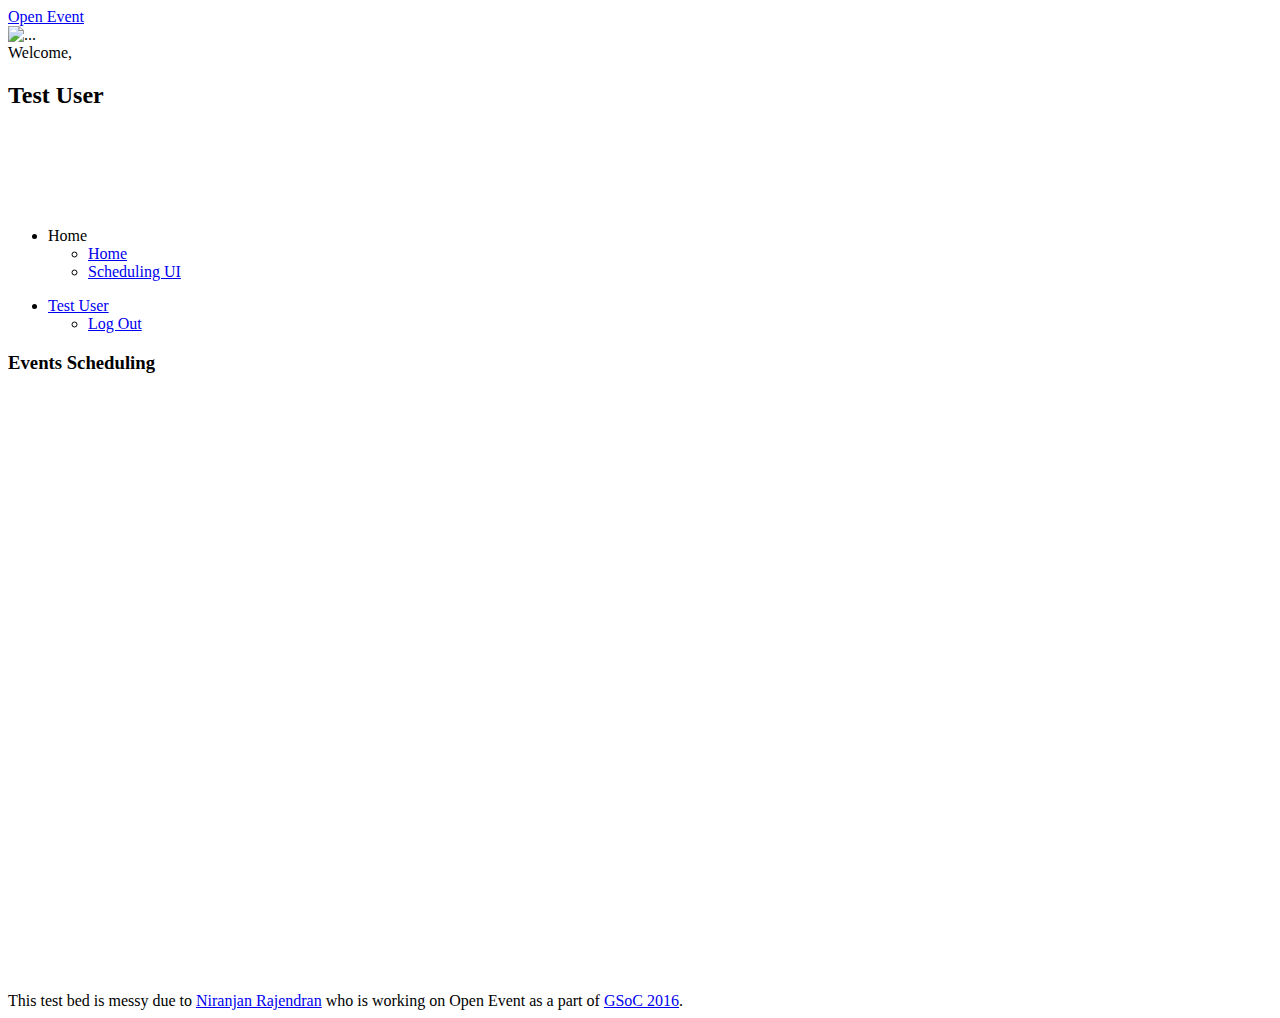
==== scheduling/index.html @ 5fe07b72 "Added empty page with with styles and markup" ====
<!DOCTYPE html>
<html lang="en">
<head>
    <meta http-equiv="Content-Type" content="text/html; charset=UTF-8">
    <!-- Meta, title, CSS, favicons, etc. -->
    <meta charset="utf-8">
    <meta http-equiv="X-UA-Compatible" content="IE=edge">
    <meta name="viewport" content="width=device-width, initial-scale=1">

    <title>Open Event</title>

    <link href="/gentelella/vendors/bootstrap/dist/css/bootstrap.min.css" rel="stylesheet">
    <link href="/gentelella/vendors/font-awesome/css/font-awesome.min.css" rel="stylesheet">

    <!-- Custom Theme Style -->
    <link href="/gentelella/production/css/custom.css" rel="stylesheet">
</head>

<body class="nav-md">
<div class="container body">
    <div class="main_container">
        <div class="col-md-3 left_col">
            <div class="left_col scroll-view">
                <div class="navbar nav_title" style="border: 0;">
                    <a href="index.html" class="site_title"><i class="fa fa-paw"></i> <span>Open Event</span></a>
                </div>

                <div class="clearfix"></div>

                <!-- menu profile quick info -->
                <div class="profile">
                    <div class="profile_pic">
                        <img src="/gentelella/production/images/img.jpg" alt="..." class="img-circle profile_img">
                    </div>
                    <div class="profile_info">
                        <span>Welcome,</span>
                        <h2>Test User</h2>
                    </div>
                </div>
                <!-- /menu profile quick info -->
                <br/>

                <!-- sidebar menu -->
                <div id="sidebar-menu" class="main_menu_side hidden-print main_menu">
                    <div class="menu_section">
                        <ul class="nav side-menu" style="margin-top: 80px;">
                            <li><a><i class="fa fa-home"></i> Home <span class="fa fa-chevron-down"></span></a>
                                <ul class="nav child_menu">
                                    <li><a href="/">Home</a></li>
                                    <li class="active current-page"><a href="#">Scheduling UI</a></li>
                                </ul>
                            </li>
                        </ul>
                    </div>

                </div>
                <!-- /sidebar menu -->

            </div>
        </div>

        <!-- top navigation -->
        <div class="top_nav">

            <div class="nav_menu">
                <nav class="" role="navigation">
                    <div class="nav toggle">
                        <a id="menu_toggle"><i class="fa fa-bars"></i></a>
                    </div>

                    <ul class="nav navbar-nav navbar-right">
                        <li class="">
                            <a href="javascript:;" class="user-profile dropdown-toggle" data-toggle="dropdown"
                               aria-expanded="false">
                                <img src="/gentelella/production/images/img.jpg" alt="">Test User
                                <span class=" fa fa-angle-down"></span>
                            </a>
                            <ul class="dropdown-menu dropdown-usermenu pull-right">
                                <li><a href="/"><i class="fa fa-sign-out pull-right"></i> Log Out</a></li>
                            </ul>
                        </li>
                    </ul>
                </nav>
            </div>

        </div>
        <!-- /top navigation -->

        <!-- page content -->
        <div class="right_col" role="main">
            <div class="">
                <div class="page-title">
                    <div class="title_left">
                        <h3>Events Scheduling</h3>
                    </div>

                </div>
                <div class="clearfix"></div>

                <div class="row">

                    <div class="col-md-12 col-sm-12 col-xs-12">
                        <div class="x_panel" style="height:600px;">

                        </div>
                    </div>
                </div>
            </div>
        </div>
        <!-- /page content -->

        <!-- footer content -->
        <footer>
            <div class="pull-right">
                This test bed is messy due to <a href="https://www.github.com/niranjan94">Niranjan Rajendran</a> who is working on Open Event as a part of <a href="https://summerofcode.withgoogle.com/">GSoC 2016</a>.
            </div>
            <div class="clearfix"></div>
        </footer>
        <!-- /footer content -->
    </div>
</div>

<script src="/gentelella/vendors/jquery/dist/jquery.min.js"></script>
<script src="/gentelella/vendors/bootstrap/dist/js/bootstrap.min.js"></script>
<script src="/gentelella/vendors/fastclick/lib/fastclick.js"></script>
<script src="/gentelella/vendors/nprogress/nprogress.js"></script>
<script src="/gentelella/production/js/custom.js"></script>
</body>
</html>
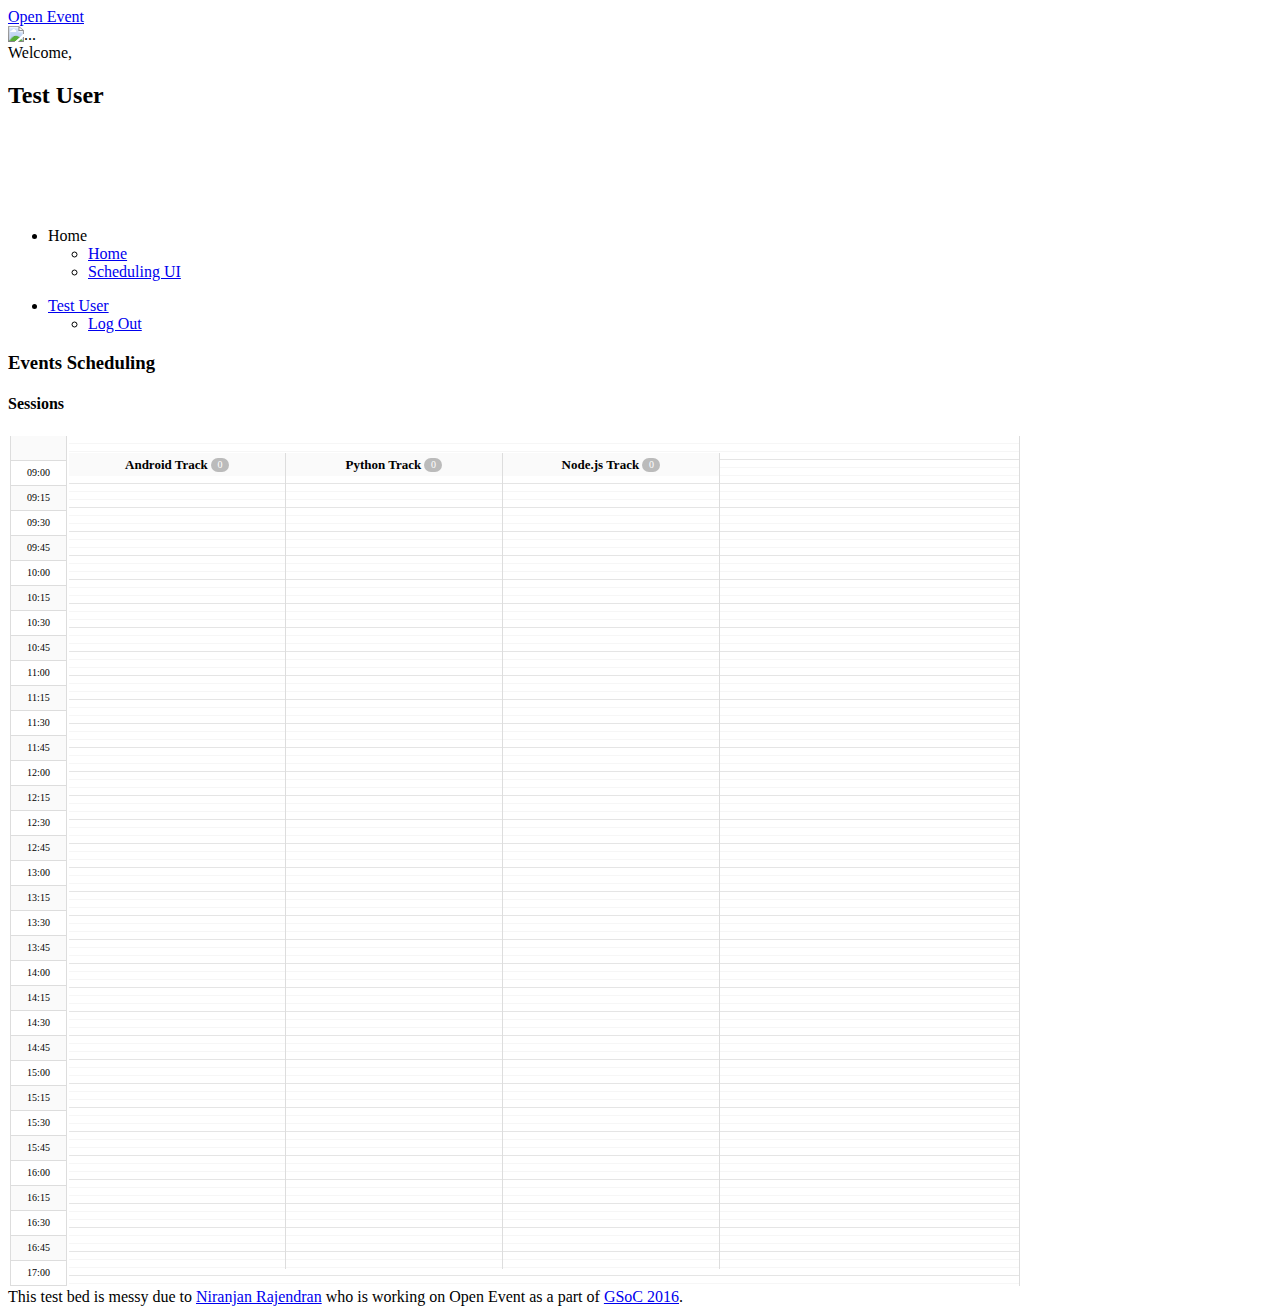
==== commit 98a09823: "Base scheduler UI" ====
--- a/scheduling/index.html
+++ b/scheduling/index.html
@@ -14,9 +14,11 @@
 
     <!-- Custom Theme Style -->
     <link href="/gentelella/production/css/custom.css" rel="stylesheet">
+
+    <link href="css/scheduler.css" rel="stylesheet">
 </head>
 
-<body class="nav-md">
+<body class="nav-sm">
 <div class="container body">
     <div class="main_container">
         <div class="col-md-3 left_col">
@@ -84,9 +86,6 @@
             </div>
 
         </div>
-        <!-- /top navigation -->
-
-        <!-- page content -->
         <div class="right_col" role="main">
             <div class="">
                 <div class="page-title">
@@ -100,23 +99,107 @@
                 <div class="row">
 
                     <div class="col-md-12 col-sm-12 col-xs-12">
-                        <div class="x_panel" style="height:600px;">
-
+                        <div class="x_panel" style="min-height:600px;">
+                            <div class="row">
+                                <div class="col-xs-2">
+                                    <h4>Sessions</h4>
+                                </div>
+                                <div class="col-xs-10">
+                                    <div class="timeline">
+                                        <table class="timeline-table table">
+                                            <tbody>
+                                            <tr>
+                                                <td class="timeunits x1" width="55">
+                                                    <div class="timeunit"></div>
+                                                    <div class="timeunit">09:00</div>
+                                                    <div class="timeunit">09:15</div>
+                                                    <div class="timeunit">09:30</div>
+                                                    <div class="timeunit">09:45</div>
+                                                    <div class="timeunit">10:00</div>
+                                                    <div class="timeunit">10:15</div>
+                                                    <div class="timeunit">10:30</div>
+                                                    <div class="timeunit">10:45</div>
+                                                    <div class="timeunit">11:00</div>
+                                                    <div class="timeunit">11:15</div>
+                                                    <div class="timeunit">11:30</div>
+                                                    <div class="timeunit">11:45</div>
+                                                    <div class="timeunit">12:00</div>
+                                                    <div class="timeunit">12:15</div>
+                                                    <div class="timeunit">12:30</div>
+                                                    <div class="timeunit">12:45</div>
+                                                    <div class="timeunit">13:00</div>
+                                                    <div class="timeunit">13:15</div>
+                                                    <div class="timeunit">13:30</div>
+                                                    <div class="timeunit">13:45</div>
+                                                    <div class="timeunit">14:00</div>
+                                                    <div class="timeunit">14:15</div>
+                                                    <div class="timeunit">14:30</div>
+                                                    <div class="timeunit">14:45</div>
+                                                    <div class="timeunit">15:00</div>
+                                                    <div class="timeunit">15:15</div>
+                                                    <div class="timeunit">15:30</div>
+                                                    <div class="timeunit">15:45</div>
+                                                    <div class="timeunit">16:00</div>
+                                                    <div class="timeunit">16:15</div>
+                                                    <div class="timeunit">16:30</div>
+                                                    <div class="timeunit">16:45</div>
+                                                    <div class="timeunit">17:00</div>
+                                                </td>
+                                                <td class="rooms x1">
+                                                    <div class="room-container clearfix" style="width: 950px; height: 816px;">
+
+
+                                                        <div class="room" data-day="3" data-room="1">
+                                                            <div class="text-center room-header" data-id="1">Android Track <span
+                                                                    class="badge">0</span></div>
+                                                            <div class="room-inner ui-droppable state-active" data-day="3"
+                                                                 data-room="1" style="height: 816px;">
+
+
+
+
+                                                            </div>
+                                                        </div>
+
+                                                        <div class="room" data-day="3" data-room="2">
+                                                            <div class="text-center room-header" data-id="2">Python Track <span
+                                                                    class="badge">0</span></div>
+                                                            <div class="room-inner ui-droppable state-active" data-day="3"
+                                                                 data-room="2" style="height: 816px;">
+
+
+                                                            </div>
+                                                        </div>
+
+                                                        <div class="room" data-day="3" data-room="3">
+                                                            <div class="text-center room-header" data-id="3">Node.js Track <span
+                                                                    class="badge">0</span></div>
+                                                            <div class="room-inner ui-droppable state-active" data-day="3"
+                                                                 data-room="3" style="height: 816px;">
+
+
+                                                            </div>
+                                                        </div>
+                                                    </div>
+                                                </td>
+                                            </tr>
+                                            </tbody>
+                                        </table>
+                                    </div>
+                                </div>
+                            </div>
                         </div>
                     </div>
                 </div>
             </div>
         </div>
-        <!-- /page content -->
-
-        <!-- footer content -->
         <footer>
             <div class="pull-right">
-                This test bed is messy due to <a href="https://www.github.com/niranjan94">Niranjan Rajendran</a> who is working on Open Event as a part of <a href="https://summerofcode.withgoogle.com/">GSoC 2016</a>.
+                This test bed is messy due to <a href="https://www.github.com/niranjan94">Niranjan Rajendran</a> who is
+                working on Open Event as a part of <a href="https://summerofcode.withgoogle.com/">GSoC 2016</a>.
             </div>
             <div class="clearfix"></div>
         </footer>
-        <!-- /footer content -->
     </div>
 </div>
 
--- a/scheduling/css/scheduler.css
+++ b/scheduling/css/scheduler.css
@@ -0,0 +1,103 @@
+
+.timeline .timeunits {
+    padding: 0;
+}
+.timeline .timeunits.x1 .timeunit {
+    height: 24px;
+    font-size: 10px;
+    line-height: 24px;
+}
+.timeline .timeunits .timeunit {
+    border-style: none solid solid solid;
+    border-width: 0 1px 1px 1px;
+    border-right-color: rgb(221, 221, 221);
+    border-bottom-color: rgb(221, 221, 221);
+    border-left-color: rgb(221, 221, 221);
+    border-image-source: initial;
+    border-image-slice: initial;
+    border-image-repeat: initial;
+    text-align: center;
+    width: 55px;
+}
+.timeline .timeunits .timeunit:nth-child(2n+1) {
+    background-color: rgb(250, 250, 250);
+}
+.timeline .rooms {
+    border-right: 1px solid rgb(221, 221, 221);
+    padding: 0;
+}
+.timeline .rooms.x1 {
+    background-image: url("../images/builder-timeunitbg-x1.png");
+    background-repeat-x: initial;
+    background-repeat-y: initial;
+    background-position-x: initial;
+    background-position-y: initial;
+    background-origin: initial;
+    background-clip: initial;
+    background-size: initial;
+}
+.timeline .rooms .room-container {
+    overflow-x: scroll;
+    overflow-y: hidden;
+    white-space: nowrap;
+    width: 654px;
+}
+.timeline .rooms .room {
+    display: inline-block;
+    position: relative;
+    width: 216px;
+    border-right: 1px solid rgb(221, 221, 221);
+    margin-left: -4px;
+}
+.timeline .rooms .room:first-child {
+    margin-left: 0;
+}
+.text-center {
+    text-align: center;
+}
+.timeline .rooms.x1 .room-header {
+    height: 23px;
+    line-height: 23px;
+}
+.timeline .rooms .room-header {
+    width: 100%;
+    position: absolute;
+    background-color: rgb(250, 250, 250);
+    top: 0;
+    left: 0;
+    font-size: 13px;
+    font-weight: bold;
+}
+.badge {
+    display: inline-block;
+    min-width: 10px;
+    padding: 3px 7px;
+    font-size: 12px;
+    font-weight: 700;
+    color: rgb(255, 255, 255);
+    line-height: 1;
+    vertical-align: baseline;
+    white-space: nowrap;
+    text-align: center;
+    background-color: rgb(153, 153, 153);
+    border-radius: 10px;
+}
+.badge:empty {
+    display: none;
+}
+.timeline .rooms .room-header .badge {
+    padding: 2px 4px;
+    font-size: 10px;
+    font-weight: normal;
+    line-height: 1;
+    background-color: rgb(187, 187, 187);
+    vertical-align: text-bottom;
+}
+
+.room-item {
+    position: absolute;
+    width: 215px;
+    display: block;
+    font-size: 12px;
+    min-height: 24px;
+}
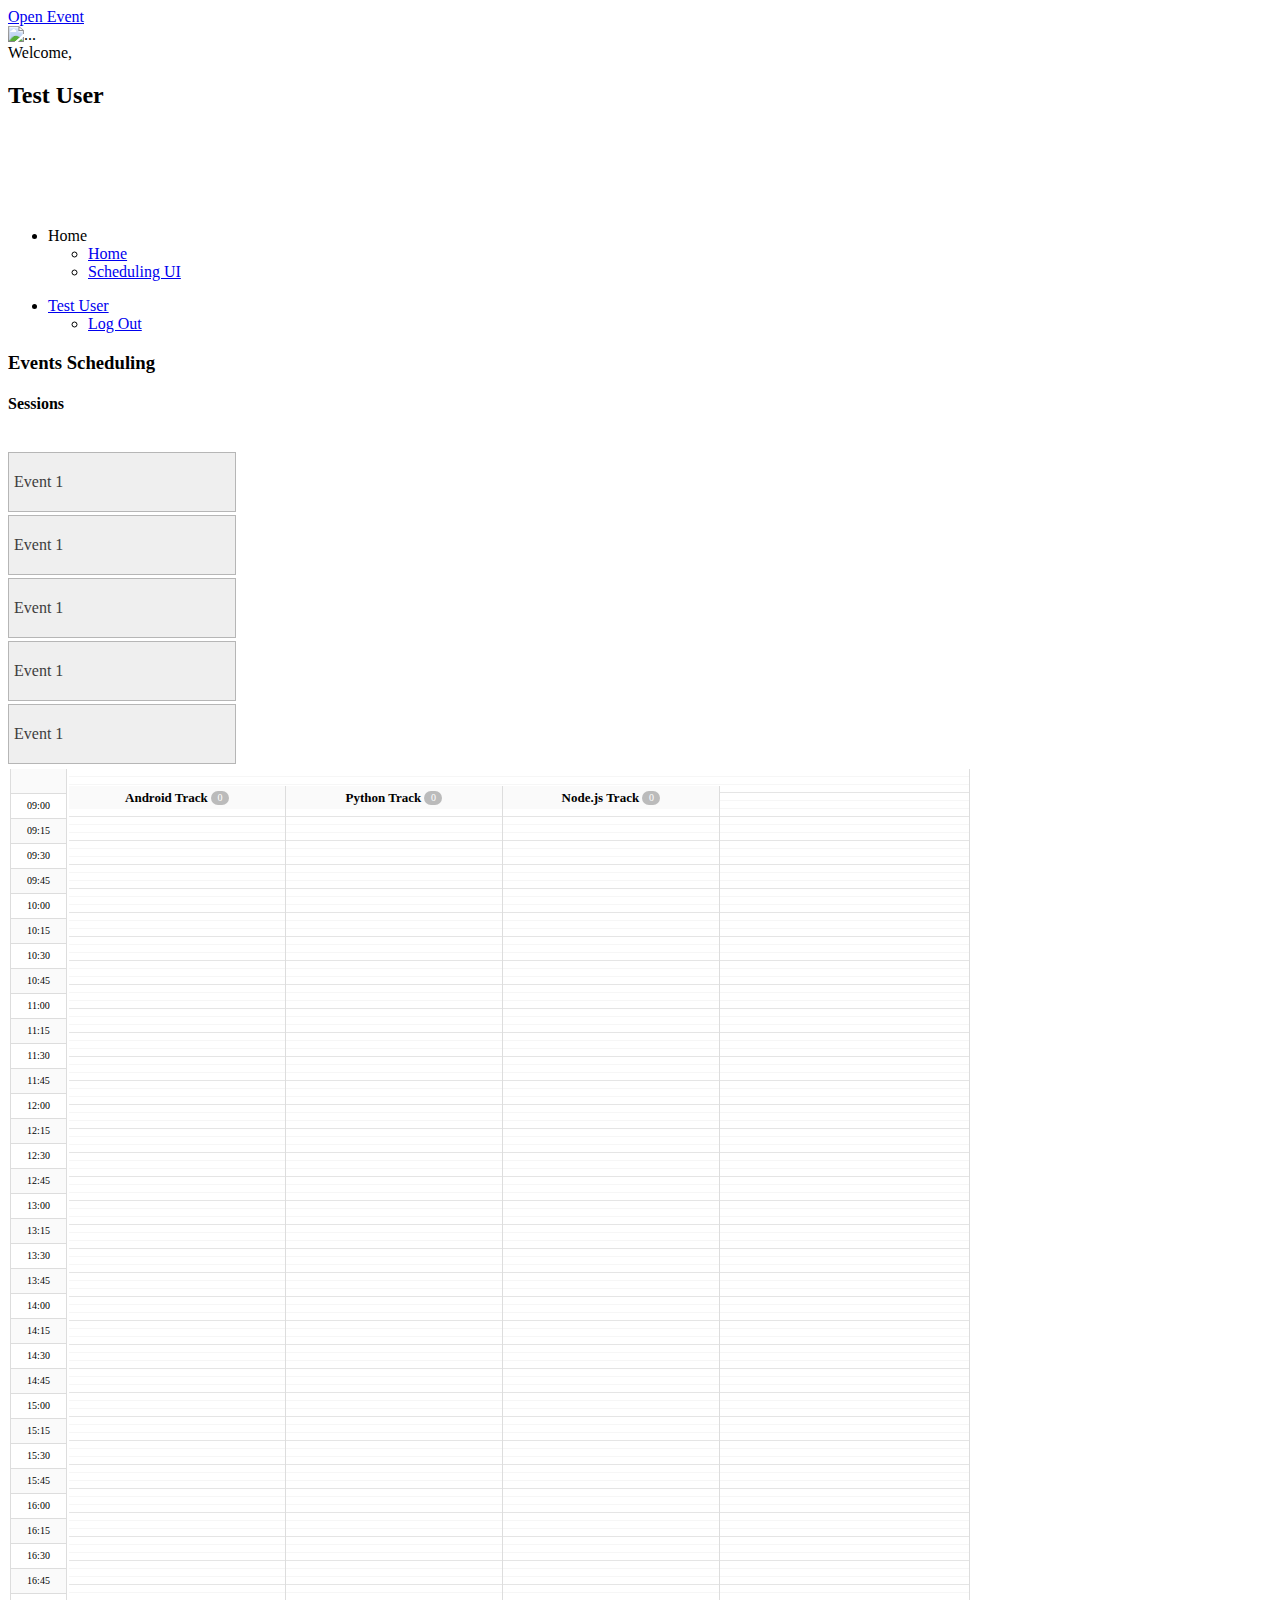
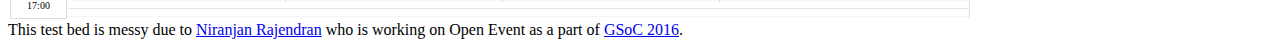
==== commit 652f45df: "Basic dragging" ====
--- a/scheduling/index.html
+++ b/scheduling/index.html
@@ -15,6 +15,7 @@
     <!-- Custom Theme Style -->
     <link href="/gentelella/production/css/custom.css" rel="stylesheet">
 
+    <!-- STYLES FOR SCHEDULER -->
     <link href="css/scheduler.css" rel="stylesheet">
 </head>
 
@@ -101,10 +102,25 @@
                     <div class="col-md-12 col-sm-12 col-xs-12">
                         <div class="x_panel" style="min-height:600px;">
                             <div class="row">
-                                <div class="col-xs-2">
-                                    <h4>Sessions</h4>
+                                <div class="col-xs-3 events-holder" style="width: 20%;">
+                                    <h4>Sessions</h4><br>
+                                    <div class="event unscheduled">
+                                        Event 1
+                                    </div>
+                                    <div class="event unscheduled">
+                                        Event 1
+                                    </div>
+                                    <div class="event unscheduled">
+                                        Event 1
+                                    </div>
+                                    <div class="event unscheduled">
+                                        Event 1
+                                    </div>
+                                    <div class="event unscheduled">
+                                        Event 1
+                                    </div>
                                 </div>
-                                <div class="col-xs-10">
+                                <div class="col-xs-9">
                                     <div class="timeline">
                                         <table class="timeline-table table">
                                             <tbody>
@@ -146,7 +162,7 @@
                                                     <div class="timeunit">17:00</div>
                                                 </td>
                                                 <td class="rooms x1">
-                                                    <div class="room-container clearfix" style="width: 950px; height: 816px;">
+                                                    <div class="room-container clearfix" style="width: 900px; height: 816px;">
 
 
                                                         <div class="room" data-day="3" data-room="1">
@@ -208,5 +224,11 @@
 <script src="/gentelella/vendors/fastclick/lib/fastclick.js"></script>
 <script src="/gentelella/vendors/nprogress/nprogress.js"></script>
 <script src="/gentelella/production/js/custom.js"></script>
+
+
+<!-- SCRIPTS FOR SCHEDULER -->
+<script src="js/interact.min.js"></script>
+<script src="js/scheduler.js"></script>
+
 </body>
 </html>--- a/scheduling/css/scheduler.css
+++ b/scheduling/css/scheduler.css
@@ -1,3 +1,21 @@
+.events-holder {
+    z-index: 2 !important;
+}
+.event {
+    background-color: #efefef;
+    border: solid #b6b6b6 1px;
+    color: #3d3d3d;
+    padding: 5px;
+    height: 48px;
+    width: 216px;
+    display:flex;
+    align-items:center;
+    cursor: all-scroll;
+}
+
+.unscheduled {
+    margin-bottom: 3px;
+}
 
 .timeline .timeunits {
     padding: 0;
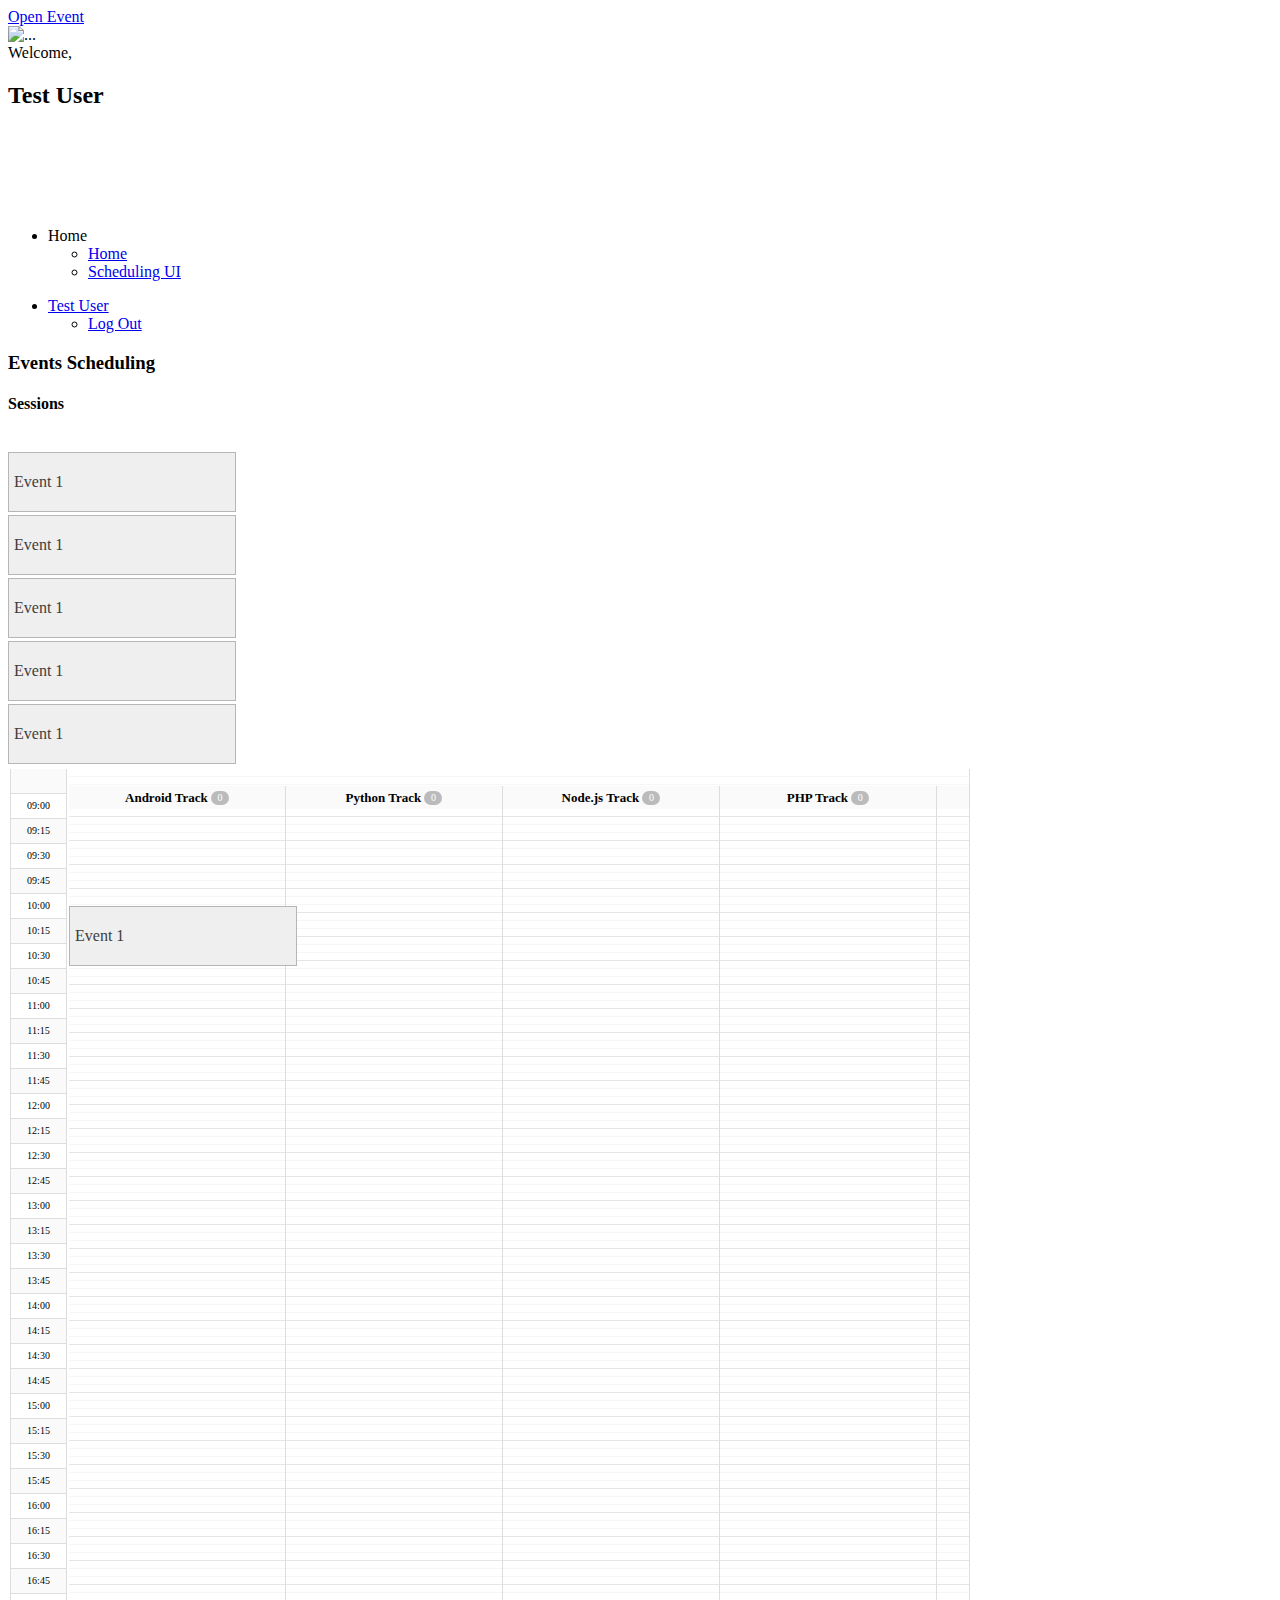
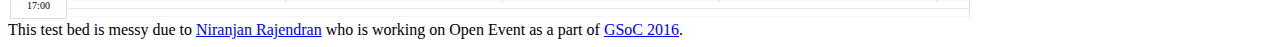
==== commit 47ed821d: "Drag and drop primitive" ====
--- a/scheduling/index.html
+++ b/scheduling/index.html
@@ -164,34 +164,59 @@
                                                 <td class="rooms x1">
                                                     <div class="room-container clearfix" style="width: 900px; height: 816px;">
 
-
-                                                        <div class="room" data-day="3" data-room="1">
-                                                            <div class="text-center room-header" data-id="1">Android Track <span
-                                                                    class="badge">0</span></div>
-                                                            <div class="room-inner ui-droppable state-active" data-day="3"
-                                                                 data-room="1" style="height: 816px;">
-
-
-
-
-                                                            </div>
-                                                        </div>
-
-                                                        <div class="room" data-day="3" data-room="2">
-                                                            <div class="text-center room-header" data-id="2">Python Track <span
-                                                                    class="badge">0</span></div>
-                                                            <div class="room-inner ui-droppable state-active" data-day="3"
-                                                                 data-room="2" style="height: 816px;">
-
-
-                                                            </div>
-                                                        </div>
-
-                                                        <div class="room" data-day="3" data-room="3">
-                                                            <div class="text-center room-header" data-id="3">Node.js Track <span
-                                                                    class="badge">0</span></div>
-                                                            <div class="room-inner ui-droppable state-active" data-day="3"
-                                                                 data-room="3" style="height: 816px;">
+                                                        <div class="room" data-day="1" data-room="1">
+                                                            <div class="text-center room-header">Android Track <span
+                                                                    class="badge">0</span></div>
+                                                            <div class="room-inner" style="height: 816px;">
+
+                                                                <div class="event scheduled">
+                                                                    Event 1
+                                                                </div>
+
+
+                                                            </div>
+                                                        </div>
+
+                                                        <div class="room" data-day="1" data-room="2">
+                                                            <div class="text-center room-header">Python Track <span
+                                                                    class="badge">0</span></div>
+                                                            <div class="room-inner" style="height: 816px;">
+
+
+                                                            </div>
+                                                        </div>
+
+                                                        <div class="room" data-day="1" data-room="3">
+                                                            <div class="text-center room-header">Node.js Track <span
+                                                                    class="badge">0</span></div>
+                                                            <div class="room-inner" style="height: 816px;">
+
+
+                                                            </div>
+                                                        </div>
+
+                                                        <div class="room" data-day="1" data-room="4">
+                                                            <div class="text-center room-header">PHP Track <span
+                                                                    class="badge">0</span></div>
+                                                            <div class="room-inner" style="height: 816px;">
+
+
+                                                            </div>
+                                                        </div>
+
+                                                        <div class="room" data-day="1" data-room="5">
+                                                            <div class="text-center room-header">Loklak Track <span
+                                                                    class="badge">0</span></div>
+                                                            <div class="room-inner" style="height: 816px;">
+
+
+                                                            </div>
+                                                        </div>
+
+                                                        <div class="room" data-day="1" data-room="6">
+                                                            <div class="text-center room-header">Open Event Track <span
+                                                                    class="badge">0</span></div>
+                                                            <div class="room-inner " style="height: 816px;">
 
 
                                                             </div>
--- a/scheduling/css/scheduler.css
+++ b/scheduling/css/scheduler.css
@@ -1,6 +1,7 @@
 .events-holder {
-    z-index: 2 !important;
+    z-index: 1 !important;
 }
+
 .event {
     background-color: #efefef;
     border: solid #b6b6b6 1px;
@@ -8,8 +9,8 @@
     padding: 5px;
     height: 48px;
     width: 216px;
-    display:flex;
-    align-items:center;
+    display: flex;
+    align-items: center;
     cursor: all-scroll;
 }
 
@@ -17,14 +18,26 @@
     margin-bottom: 3px;
 }
 
+.scheduled {
+    position: absolute !important;
+    top: 120px;
+    z-index: 5 !important;
+}
+
+.timeline-table td {
+    z-index: -1 !important;
+}
+
 .timeline .timeunits {
     padding: 0;
 }
+
 .timeline .timeunits.x1 .timeunit {
     height: 24px;
     font-size: 10px;
     line-height: 24px;
 }
+
 .timeline .timeunits .timeunit {
     border-style: none solid solid solid;
     border-width: 0 1px 1px 1px;
@@ -37,13 +50,16 @@
     text-align: center;
     width: 55px;
 }
+
 .timeline .timeunits .timeunit:nth-child(2n+1) {
     background-color: rgb(250, 250, 250);
 }
+
 .timeline .rooms {
     border-right: 1px solid rgb(221, 221, 221);
     padding: 0;
 }
+
 .timeline .rooms.x1 {
     background-image: url("../images/builder-timeunitbg-x1.png");
     background-repeat-x: initial;
@@ -54,12 +70,14 @@
     background-clip: initial;
     background-size: initial;
 }
+
 .timeline .rooms .room-container {
     overflow-x: scroll;
     overflow-y: hidden;
     white-space: nowrap;
     width: 654px;
 }
+
 .timeline .rooms .room {
     display: inline-block;
     position: relative;
@@ -67,16 +85,20 @@
     border-right: 1px solid rgb(221, 221, 221);
     margin-left: -4px;
 }
+
 .timeline .rooms .room:first-child {
     margin-left: 0;
 }
+
 .text-center {
     text-align: center;
 }
+
 .timeline .rooms.x1 .room-header {
     height: 23px;
     line-height: 23px;
 }
+
 .timeline .rooms .room-header {
     width: 100%;
     position: absolute;
@@ -86,6 +108,7 @@
     font-size: 13px;
     font-weight: bold;
 }
+
 .badge {
     display: inline-block;
     min-width: 10px;
@@ -100,9 +123,11 @@
     background-color: rgb(153, 153, 153);
     border-radius: 10px;
 }
+
 .badge:empty {
     display: none;
 }
+
 .timeline .rooms .room-header .badge {
     padding: 2px 4px;
     font-size: 10px;
@@ -119,3 +144,8 @@
     font-size: 12px;
     min-height: 24px;
 }
+
+.room-inner.drop-now {
+    background-color: rgba(220, 220, 220, 0.35);
+}
+
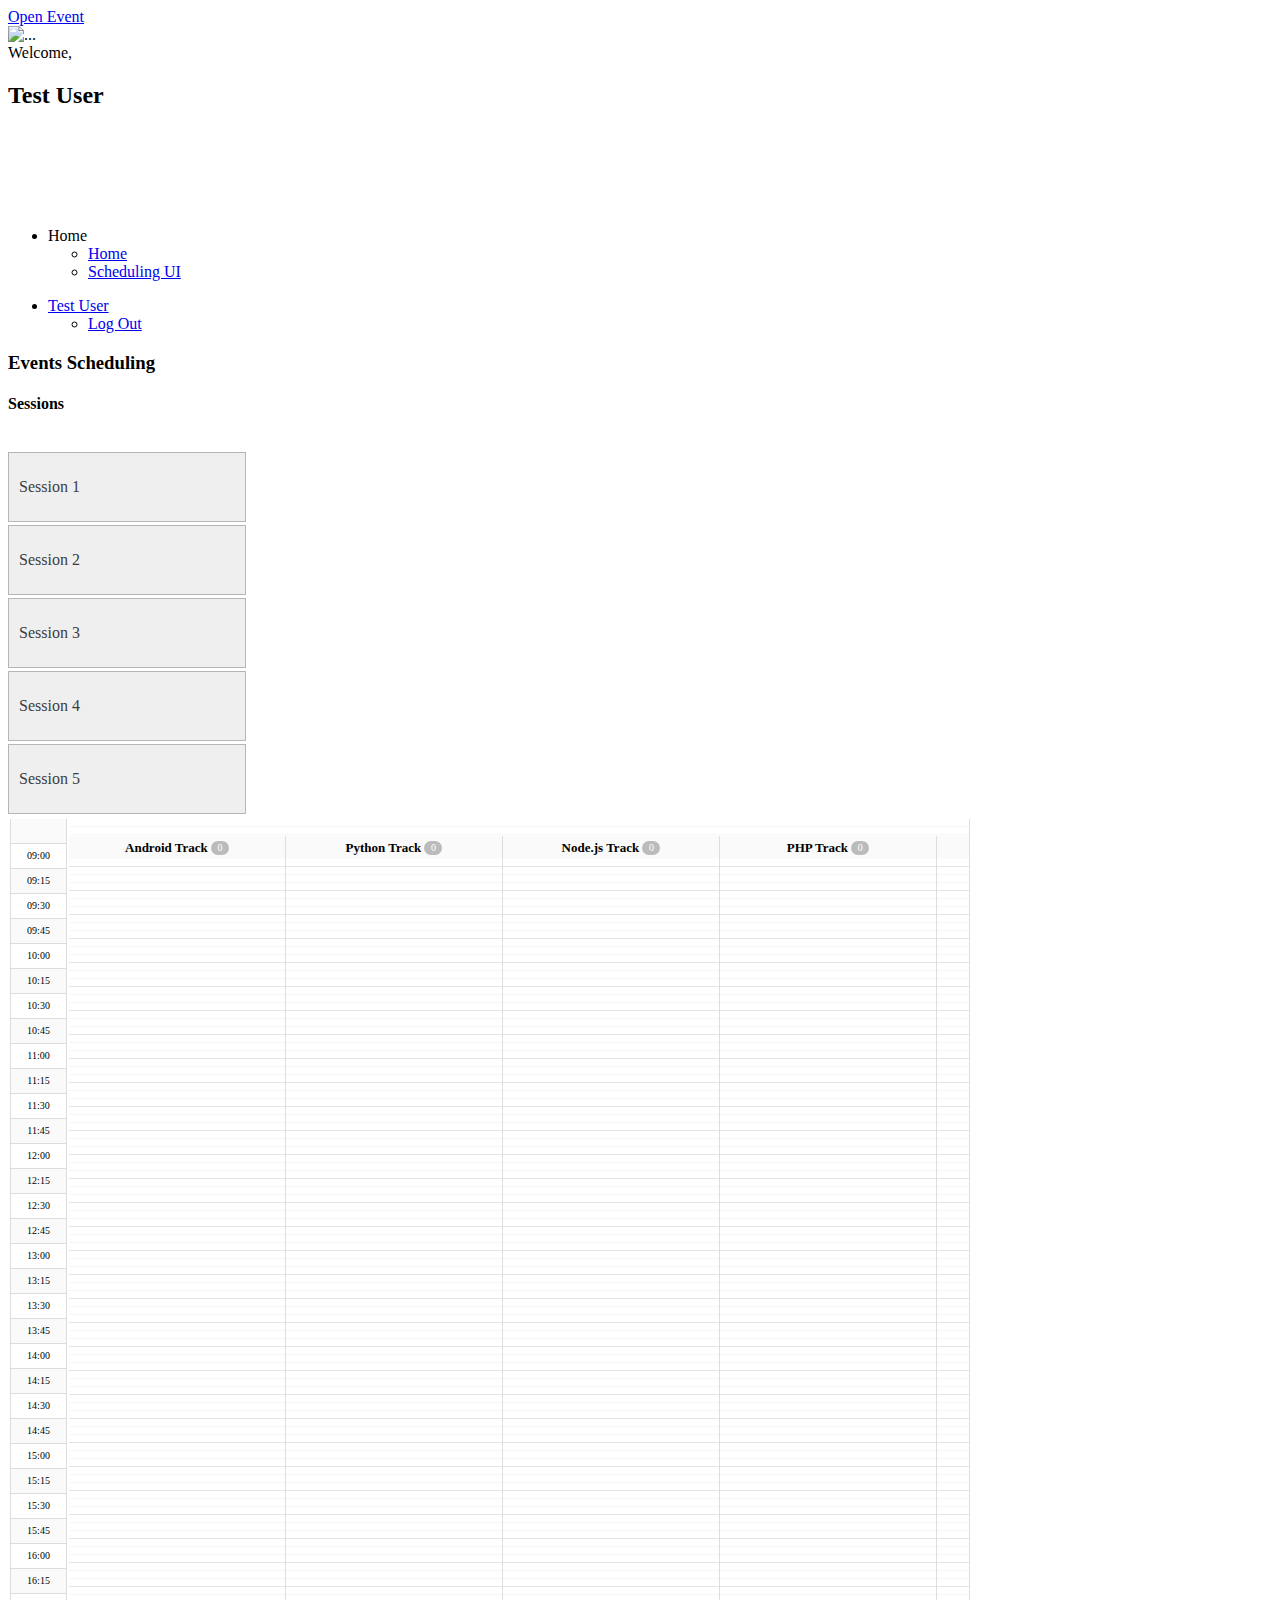
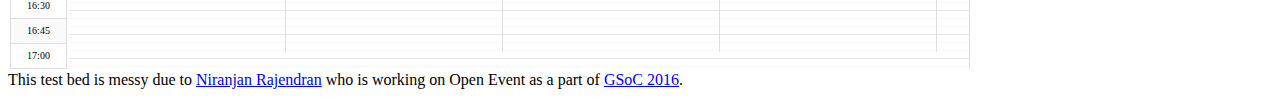
==== commit ef07c884: "Rename rooms to tracks and events to sessions" ====
--- a/scheduling/index.html
+++ b/scheduling/index.html
@@ -102,22 +102,22 @@
                     <div class="col-md-12 col-sm-12 col-xs-12">
                         <div class="x_panel" style="min-height:600px;">
                             <div class="row">
-                                <div class="col-xs-3 events-holder" style="width: 20%;">
+                                <div class="col-xs-3 sessions-holder" style="width: 20%;">
                                     <h4>Sessions</h4><br>
-                                    <div class="event unscheduled">
-                                        Event 1
-                                    </div>
-                                    <div class="event unscheduled">
-                                        Event 1
-                                    </div>
-                                    <div class="event unscheduled">
-                                        Event 1
-                                    </div>
-                                    <div class="event unscheduled">
-                                        Event 1
-                                    </div>
-                                    <div class="event unscheduled">
-                                        Event 1
+                                    <div class="session unscheduled">
+                                        Session 1
+                                    </div>
+                                    <div class="session unscheduled">
+                                        Session 2
+                                    </div>
+                                    <div class="session unscheduled">
+                                        Session 3
+                                    </div>
+                                    <div class="session unscheduled">
+                                        Session 4
+                                    </div>
+                                    <div class="session unscheduled">
+                                        Session 5
                                     </div>
                                 </div>
                                 <div class="col-xs-9">
@@ -162,61 +162,56 @@
                                                     <div class="timeunit">17:00</div>
                                                 </td>
                                                 <td class="rooms x1">
-                                                    <div class="room-container clearfix" style="width: 900px; height: 816px;">
-
-                                                        <div class="room" data-day="1" data-room="1">
-                                                            <div class="text-center room-header">Android Track <span
-                                                                    class="badge">0</span></div>
-                                                            <div class="room-inner" style="height: 816px;">
-
-                                                                <div class="event scheduled">
-                                                                    Event 1
-                                                                </div>
-
-
-                                                            </div>
-                                                        </div>
-
-                                                        <div class="room" data-day="1" data-room="2">
-                                                            <div class="text-center room-header">Python Track <span
-                                                                    class="badge">0</span></div>
-                                                            <div class="room-inner" style="height: 816px;">
-
-
-                                                            </div>
-                                                        </div>
-
-                                                        <div class="room" data-day="1" data-room="3">
-                                                            <div class="text-center room-header">Node.js Track <span
-                                                                    class="badge">0</span></div>
-                                                            <div class="room-inner" style="height: 816px;">
-
-
-                                                            </div>
-                                                        </div>
-
-                                                        <div class="room" data-day="1" data-room="4">
-                                                            <div class="text-center room-header">PHP Track <span
-                                                                    class="badge">0</span></div>
-                                                            <div class="room-inner" style="height: 816px;">
-
-
-                                                            </div>
-                                                        </div>
-
-                                                        <div class="room" data-day="1" data-room="5">
-                                                            <div class="text-center room-header">Loklak Track <span
-                                                                    class="badge">0</span></div>
-                                                            <div class="room-inner" style="height: 816px;">
-
-
-                                                            </div>
-                                                        </div>
-
-                                                        <div class="room" data-day="1" data-room="6">
-                                                            <div class="text-center room-header">Open Event Track <span
-                                                                    class="badge">0</span></div>
-                                                            <div class="room-inner " style="height: 816px;">
+                                                    <div class="track-container clearfix" style="width: 900px; height: 816px;">
+
+                                                        <div class="track" data-day="1" data-track="1">
+                                                            <div class="text-center track-header">Android Track <span
+                                                                    class="badge">0</span></div>
+                                                            <div class="track-inner" style="height: 816px;">
+
+                                                            </div>
+                                                        </div>
+
+                                                        <div class="track" data-day="1" data-track="2">
+                                                            <div class="text-center track-header">Python Track <span
+                                                                    class="badge">0</span></div>
+                                                            <div class="track-inner" style="height: 816px;">
+
+
+                                                            </div>
+                                                        </div>
+
+                                                        <div class="track" data-day="1" data-track="3">
+                                                            <div class="text-center track-header">Node.js Track <span
+                                                                    class="badge">0</span></div>
+                                                            <div class="track-inner" style="height: 816px;">
+
+
+                                                            </div>
+                                                        </div>
+
+                                                        <div class="track" data-day="1" data-track="4">
+                                                            <div class="text-center track-header">PHP Track <span
+                                                                    class="badge">0</span></div>
+                                                            <div class="track-inner" style="height: 816px;">
+
+
+                                                            </div>
+                                                        </div>
+
+                                                        <div class="track" data-day="1" data-track="5">
+                                                            <div class="text-center track-header">Loklak Track <span
+                                                                    class="badge">0</span></div>
+                                                            <div class="track-inner" style="height: 816px;">
+
+
+                                                            </div>
+                                                        </div>
+
+                                                        <div class="track" data-day="1" data-track="6">
+                                                            <div class="text-center track-header">Open Event Track <span
+                                                                    class="badge">0</span></div>
+                                                            <div class="track-inner " style="height: 816px;">
 
 
                                                             </div>
--- a/scheduling/css/scheduler.css
+++ b/scheduling/css/scheduler.css
@@ -1,27 +1,26 @@
-.events-holder {
+.sessions-holder {
     z-index: 1 !important;
 }
 
-.event {
+.session {
     background-color: #efefef;
     border: solid #b6b6b6 1px;
     color: #3d3d3d;
-    padding: 5px;
+    padding: 10px;
     height: 48px;
     width: 216px;
     display: flex;
     align-items: center;
-    cursor: all-scroll;
 }
 
 .unscheduled {
     margin-bottom: 3px;
+    cursor: all-scroll !important;
 }
 
 .scheduled {
     position: absolute !important;
     top: 120px;
-    z-index: 5 !important;
 }
 
 .timeline-table td {
@@ -71,14 +70,14 @@
     background-size: initial;
 }
 
-.timeline .rooms .room-container {
+.timeline .rooms .track-container {
     overflow-x: scroll;
     overflow-y: hidden;
     white-space: nowrap;
     width: 654px;
 }
 
-.timeline .rooms .room {
+.timeline .rooms .track {
     display: inline-block;
     position: relative;
     width: 216px;
@@ -86,7 +85,7 @@
     margin-left: -4px;
 }
 
-.timeline .rooms .room:first-child {
+.timeline .rooms .track:first-child {
     margin-left: 0;
 }
 
@@ -94,12 +93,12 @@
     text-align: center;
 }
 
-.timeline .rooms.x1 .room-header {
+.timeline .rooms.x1 .track-header {
     height: 23px;
     line-height: 23px;
 }
 
-.timeline .rooms .room-header {
+.timeline .rooms .track-header {
     width: 100%;
     position: absolute;
     background-color: rgb(250, 250, 250);
@@ -128,7 +127,7 @@
     display: none;
 }
 
-.timeline .rooms .room-header .badge {
+.timeline .rooms .track-header .badge {
     padding: 2px 4px;
     font-size: 10px;
     font-weight: normal;
@@ -137,7 +136,7 @@
     vertical-align: text-bottom;
 }
 
-.room-item {
+.track-item {
     position: absolute;
     width: 215px;
     display: block;
@@ -145,7 +144,7 @@
     min-height: 24px;
 }
 
-.room-inner.drop-now {
+.track-inner.drop-now {
     background-color: rgba(220, 220, 220, 0.35);
 }
 
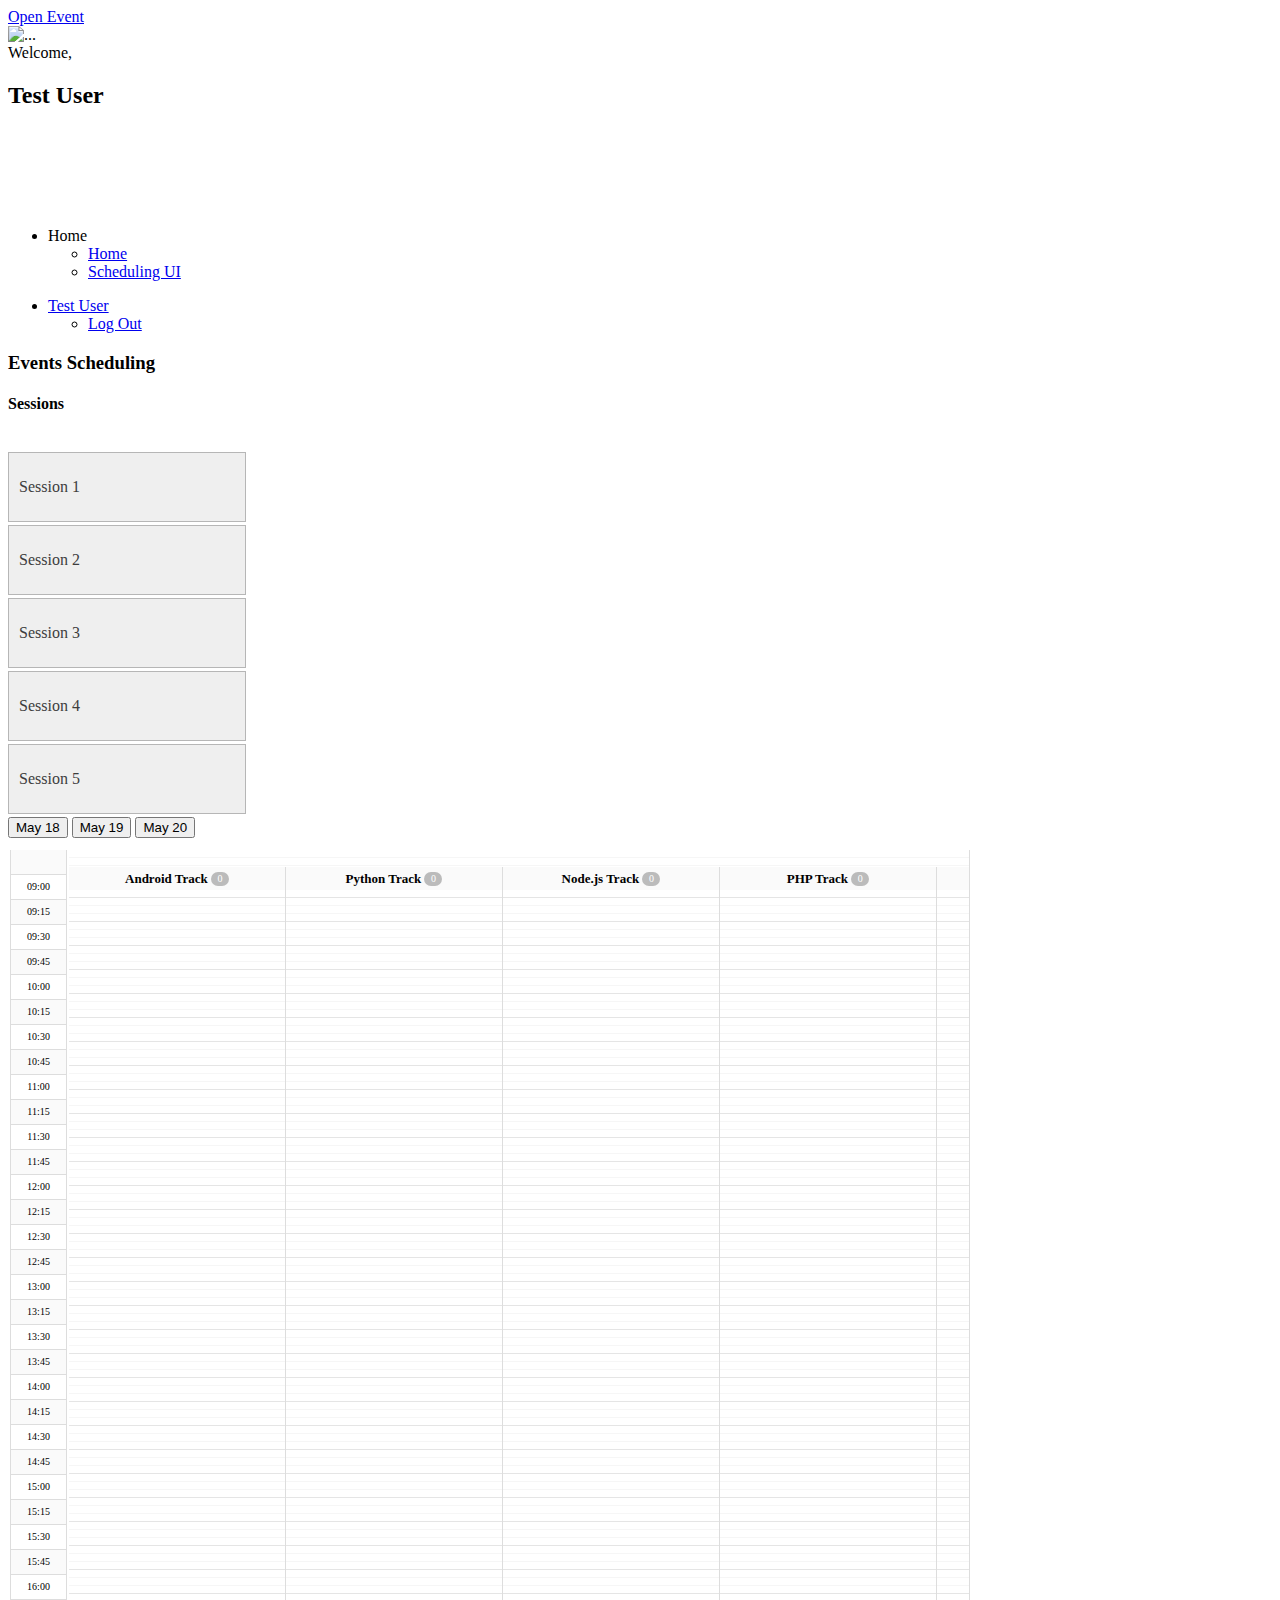
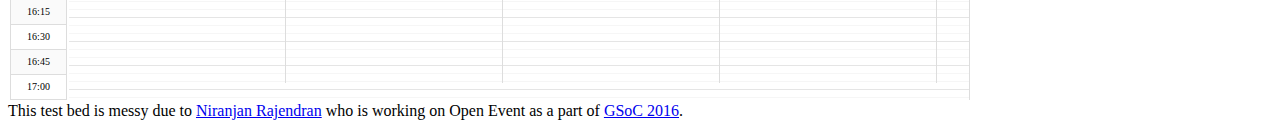
==== commit c5a1851f: "Added random colors and time interval" ====
--- a/scheduling/index.html
+++ b/scheduling/index.html
@@ -101,27 +101,38 @@
 
                     <div class="col-md-12 col-sm-12 col-xs-12">
                         <div class="x_panel" style="min-height:600px;">
+
                             <div class="row">
                                 <div class="col-xs-3 sessions-holder" style="width: 20%;">
                                     <h4>Sessions</h4><br>
-                                    <div class="session unscheduled">
-                                        Session 1
-                                    </div>
-                                    <div class="session unscheduled">
-                                        Session 2
-                                    </div>
-                                    <div class="session unscheduled">
-                                        Session 3
-                                    </div>
-                                    <div class="session unscheduled">
-                                        Session 4
-                                    </div>
-                                    <div class="session unscheduled">
-                                        Session 5
+                                    <div class="session unscheduled" data-id="1">
+                                        <span class="title">Session 1</span>&nbsp;&nbsp;&nbsp;
+                                        <i class="small time text-muted"></i>
+                                    </div>
+                                    <div class="session unscheduled" data-id="2">
+                                        <span class="title">Session 2</span>&nbsp;&nbsp;&nbsp;
+                                        <i class="small time text-muted"></i>
+                                    </div>
+                                    <div class="session unscheduled" data-id="3">
+                                        <span class="title">Session 3</span>&nbsp;&nbsp;&nbsp;
+                                        <i class="small time text-muted"></i>
+                                    </div>
+                                    <div class="session unscheduled" data-id="4">
+                                        <span class="title">Session 4</span>&nbsp;&nbsp;&nbsp;
+                                        <i class="small time text-muted"></i>
+                                    </div>
+                                    <div class="session unscheduled" data-id="5">
+                                        <span class="title">Session 5</span>&nbsp;&nbsp;&nbsp;
+                                        <i class="small time text-muted"></i>
                                     </div>
                                 </div>
                                 <div class="col-xs-9">
-                                    <div class="timeline">
+                                    <div class="btn-group" role="group">
+                                        <button type="button" class="btn btn-default date-change-btn active">May 18</button>
+                                        <button type="button" class="btn btn-default date-change-btn">May 19</button>
+                                        <button type="button" class="btn btn-default date-change-btn">May 20</button>
+                                    </div>
+                                    <div class="timeline" style="margin-top: 10px;">
                                         <table class="timeline-table table">
                                             <tbody>
                                             <tr>
@@ -247,6 +258,8 @@
 
 
 <!-- SCRIPTS FOR SCHEDULER -->
+<script src="js/randomColor.min.js"></script>
+<script src="js/moment.min.js"></script>
 <script src="js/interact.min.js"></script>
 <script src="js/scheduler.js"></script>
 
--- a/scheduling/css/scheduler.css
+++ b/scheduling/css/scheduler.css
@@ -6,7 +6,6 @@
     background-color: #efefef;
     border: solid #b6b6b6 1px;
     color: #3d3d3d;
-    padding: 10px;
     height: 48px;
     width: 216px;
     display: flex;
@@ -16,11 +15,18 @@
 .unscheduled {
     margin-bottom: 3px;
     cursor: all-scroll !important;
+    padding: 10px;
 }
 
 .scheduled {
     position: absolute !important;
     top: 120px;
+    padding: 5px;
+    color: white;
+}
+
+.scheduled > .time {
+    color: white;
 }
 
 .timeline-table td {
